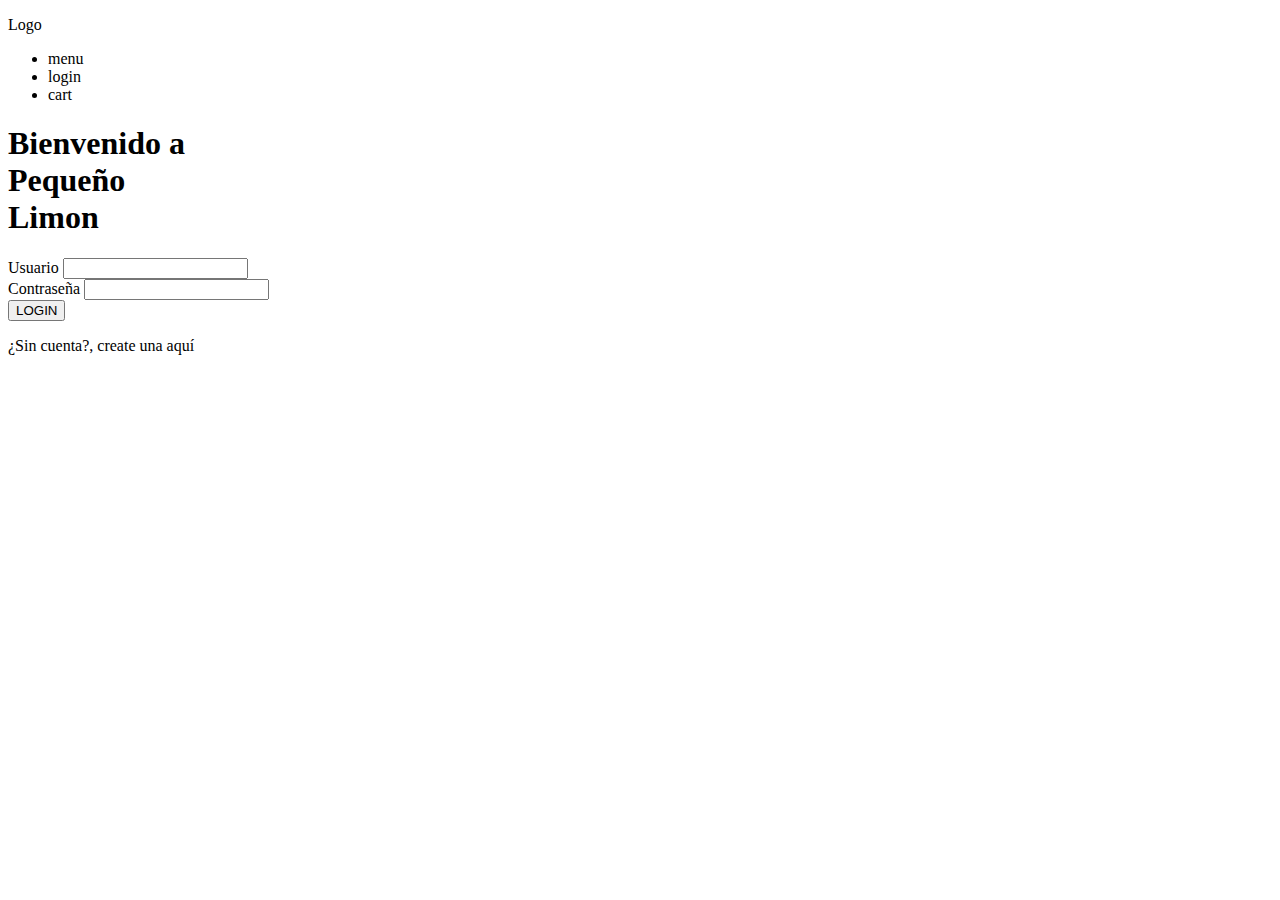
==== login.html @ bf699aa9 "Archivos base creados, 6 html y su esqueleto" ====
<!DOCTYPE html>
<html lang="en">

<head>
    <meta charset="UTF-8">
    <meta http-equiv="X-UA-Compatible" content="IE=edge">
    <meta name="viewport" content="width=393px, height=852px, initial-scale=1.0, user-scalable=none">
    <title>Document</title>
    <link rel="stylesheet" href="reset.css">
    <link rel="preconnect" href="https://fonts.googleapis.com">
    <link rel="preconnect" href="https://fonts.gstatic.com" crossorigin>
    <link href="https://fonts.googleapis.com/css2?family=Inter&display=swap" rel="stylesheet">
    <link rel="stylesheet" href="login.css">
</head>

<body>
    <header>
        <p id="logo">Logo</p>
        <ul class="navegacion">
            <li id="menu">menu</li>
            <li id="login">login</li>
            <li id="cart">cart</li>
        </ul>
    </header>

    <main>
        <h1>Bienvenido a<br>Pequeño<br>Limon</h1>

        <div class="input-registro">
            
            <div class="cajita">
                <label for="usuario">Usuario</label>
                <input type="text" id="usuario">
            </div>
          
            <div class="cajita">
                <label for="contrasena">Contraseña</label>
                <input type="text" id="contrasena">
            </div>
           
        </div>
        <button>LOGIN</button>
        <p>¿Sin cuenta?, create una aquí</p>

    </main>

</body>

</html>
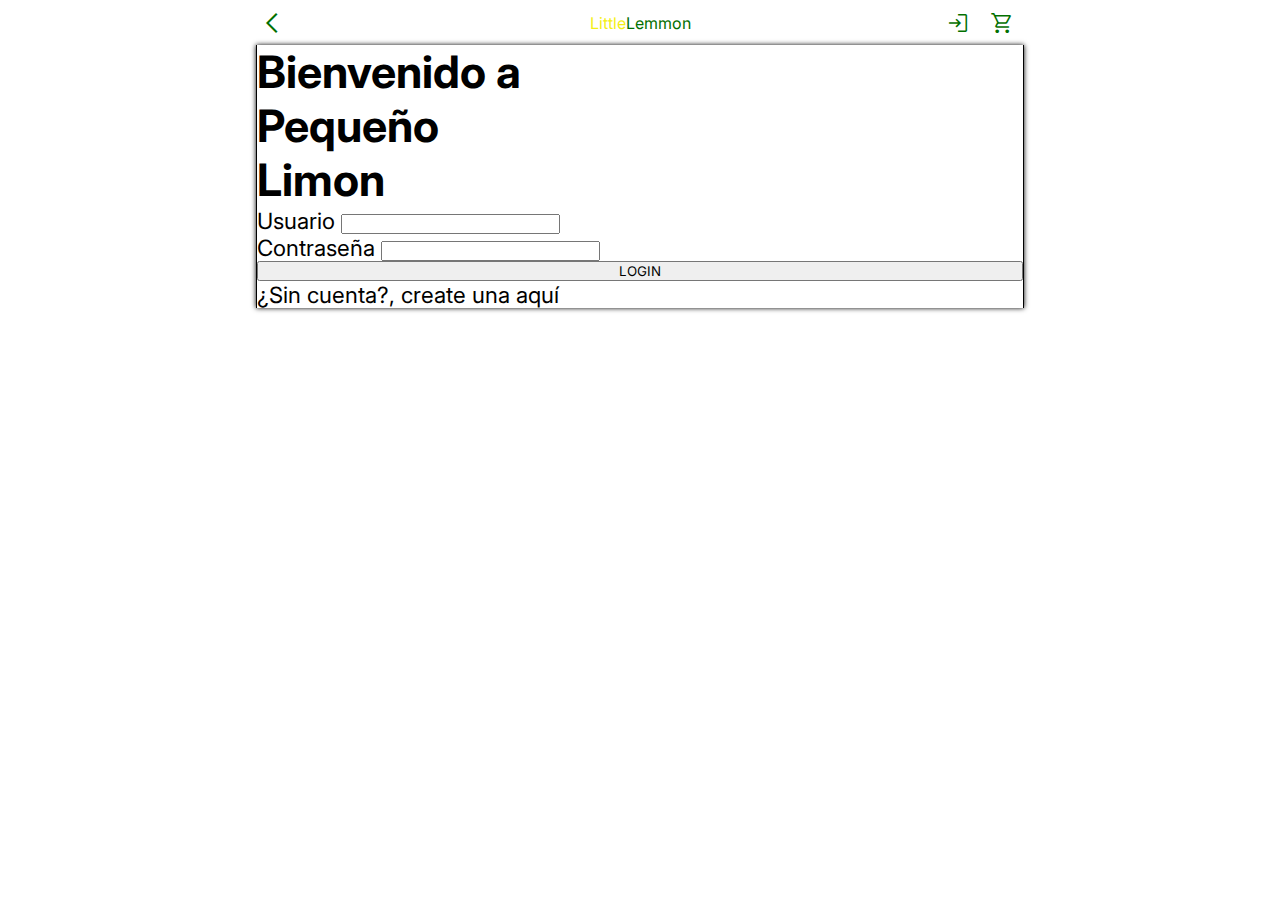
==== commit 81f3c90c: "incorporar botón back a login.html" ====
--- a/login.html
+++ b/login.html
@@ -5,22 +5,29 @@
     <meta charset="UTF-8">
     <meta http-equiv="X-UA-Compatible" content="IE=edge">
     <meta name="viewport" content="width=393px, height=852px, initial-scale=1.0, user-scalable=none">
-    <title>Document</title>
-    <link rel="stylesheet" href="reset.css">
-    <link rel="preconnect" href="https://fonts.googleapis.com">
-    <link rel="preconnect" href="https://fonts.gstatic.com" crossorigin>
-    <link href="https://fonts.googleapis.com/css2?family=Inter&display=swap" rel="stylesheet">
-    <link rel="stylesheet" href="login.css">
+    <title>Login</title>
+    <link rel="stylesheet"
+        href="https://fonts.googleapis.com/css2?family=Material+Symbols+Outlined:opsz,wght,FILL,GRAD@20..48,100..700,0..1,-50..200" />
+    <link rel="stylesheet" href="style.css">
 </head>
 
 <body>
     <header>
-        <p id="logo">Logo</p>
-        <ul class="navegacion">
-            <li id="menu">menu</li>
-            <li id="login">login</li>
-            <li id="cart">cart</li>
-        </ul>
+        <nav class="navegacion">
+            <div class="navegacion__menu">
+                <span class="material-symbols-outlined">
+                    arrow_back_ios</span>
+                <span id="back_button">Back</span>
+            </div>
+            <div class="navegacion__logo">
+                <span class="logo1">Little</span>
+                <span class="logo2">Lemmon</span>
+            </div>
+            <div class="navegacion__servicios">
+                <span class="material-symbols-outlined">login</span>
+                <span class="material-symbols-outlined">shopping_cart</span>
+            </div>
+        </nav>
     </header>
 
     <main>
--- a/style.css
+++ b/style.css
@@ -0,0 +1,202 @@
+@import url('https://fonts.googleapis.com/css2?family=Inter:wght@500&display=swap');
+
+* {
+  margin: 0;
+  padding: 0;
+  box-sizing: border-box;
+  font-family: 'Inter', sans-serif;
+}
+
+body {
+  width: 100%;
+  height: 100%;
+  display: flex;
+  flex-direction: column;
+  align-content: center;
+  margin: 0 auto;
+}
+
+.material-symbols-outlined {
+  font-variation-settings:
+    'FILL' 0,
+    'wght' 400,
+    'GRAD' 0,
+    'opsz' 48;
+  color: #027000;
+}
+
+.material-symbols-outlined:hover {
+  font-variation-settings:
+    'FILL' 0,
+    'wght' 400,
+    'GRAD' 0,
+    'opsz' 48;
+  color: lightgreen;
+  text-shadow: 2px 2px 2px #f4f014;
+}
+
+.navegacion {
+  display: flex;
+  width: 100%;
+  height: 5vh;
+  align-items: center;
+  justify-content: center;
+}
+
+.navegacion__menu {
+  flex: 1 1 30vw;
+  display: flex;
+  justify-content: start;
+  color: rgba(2,112,0, 0);
+}
+
+.navegacion__menu:hover{
+  color: lightgreen;
+  text-shadow: 2px 2px 2px #f4f014;
+}
+
+#back_button{
+  margin:0px auto;
+  position:absolute;
+  left:27px;
+  color:
+}
+
+.navegacion__logo {
+  flex: 1 1 30vw;
+  display: flex;
+  justify-content: center;
+}
+
+.navegacion__servicios {
+  display: flex;
+  flex: 1 1 30vw;
+  justify-content: right;
+}
+
+.material-symbols-outlined {
+  margin: 0px 10px;
+}
+
+.logo1 {
+  color: #f4f014;
+}
+
+.logo2 {
+  color: #027000;
+}
+
+/*main*/
+main {
+  display: flex;
+  flex-direction: column;
+  font-size: 1.4em;
+  border-left: 1px solid black;
+  border-right: 1px solid black;
+  box-shadow:0px 0px 5px black;
+}
+
+
+/*main__portada index*/
+.main__portada {
+  flex: 1 1 40vh;
+  display: flex;
+  flex-direction: column;
+  justify-content: space-around;
+  width: 100%;
+  color: white;
+  background-image: url(imagenes/portada.svg);
+  background-size: cover;
+  background-position: left;
+  background-repeat: no-repeat;
+  border:none;
+  box-shadow:0px 0px 5px black;
+}
+
+.main__portada h1 {
+  margin-left: 5%;
+  font-size: 1.8em;
+  text-shadow:0px 0px 5px black;
+}
+
+.main__portada p {
+  margin-left: 5%;
+  text-shadow:0px 0px 5px black;
+}
+
+.main__portada button {
+  border-radius: 15px;
+  border: none;
+  background: #027000;
+  color: white;
+  width: 30%;
+  height: 12%;
+  margin-left: 5%;
+  font-size: 1em;
+  box-shadow:0px 0px 5px black;
+}
+
+
+/*main__opciones index*/
+.main__opciones {
+  flex: 1 1 10vh;
+  display: flex;
+  flex-direction: row;
+  align-items: center;
+  justify-content: space-around;
+  box-shadow:0px 0px 5px black;
+}
+
+.main__opciones button {
+  border-radius: 30px;
+  border: none;
+  background: #027000;
+  color: white;
+  width: 27%;
+  height: 70%;
+  font-size: 1em;
+  box-shadow:0px 0px 5px black;
+}
+
+/*main__platos index*/
+.main__platos {
+  flex: 1 1 40vh;
+  display: flex;
+  flex-direction: column;
+  justify-content: space-between;
+  padding: 15px;
+  border:none;
+  box-shadow:0px 0px 5px black;
+}
+
+.main__platos--carta {
+  display: flex;
+  flex-direction: row;
+  border:none;
+  width: 100%;
+  height: 29.9%;
+  box-shadow:0px 0px 5px black;
+  border-radius:10px;
+}
+
+.main__platos--carta--imagenes {
+  height: 100%;
+  border:none;
+}
+
+.main__platos--carta--descripcion {
+  font-size:0.8em;
+  color:rgb(75, 81, 81);
+  padding: 0px 25px;
+  align-self: center;
+  text-shadow:0px 0px 5px lightgrey;
+  }
+
+
+/* Small devices (portrait tablets and large phones, 600px and up) ) */
+@media only screen and (min-width: 768px) {
+  body {
+    width: 60%;
+  }
+
+}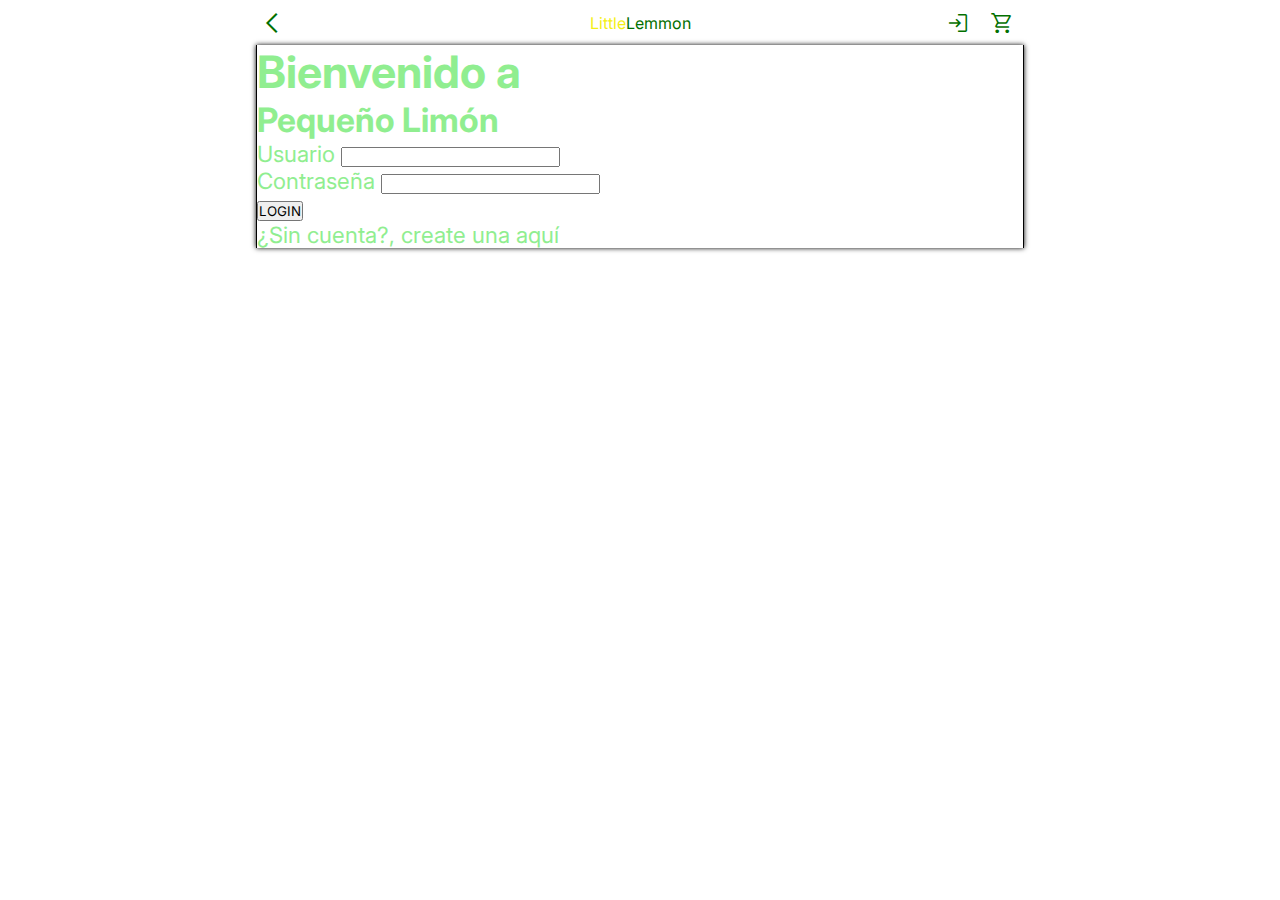
==== commit bff9afc0: "se agreg'o clases a las secciones" ====
--- a/login.html
+++ b/login.html
@@ -29,28 +29,26 @@
             </div>
         </nav>
     </header>
-
     <main>
-        <h1>Bienvenido a<br>Pequeño<br>Limon</h1>
-
-        <div class="input-registro">
-            
-            <div class="cajita">
+        <section class="registro__logo">
+            <h1>Bienvenido a</h1>
+            <h2>Pequeño Limón</h2>
+        </section>
+        <section class="registro__formulario">
+            <div class="registro__formulario--dato">
                 <label for="usuario">Usuario</label>
                 <input type="text" id="usuario">
             </div>
-          
-            <div class="cajita">
+            <div class="registro__formulario--dato">
                 <label for="contrasena">Contraseña</label>
                 <input type="text" id="contrasena">
             </div>
-           
-        </div>
-        <button>LOGIN</button>
-        <p>¿Sin cuenta?, create una aquí</p>
-
+        </section>
+        <section class="registro__acceso">
+            <button>LOGIN</button>
+            <p>¿Sin cuenta?, create una aquí</p>
+        </section>
     </main>
-
 </body>
 
 </html>--- a/style.css
+++ b/style.css
@@ -56,10 +56,9 @@
 }
 
 #back_button{
-  margin:0px auto;
-  position:absolute;
-  left:27px;
-  color:
+  position:relative;
+  left:-20px;
+  z-index:10;
 }
 
 .navegacion__logo {
@@ -192,6 +191,18 @@
   text-shadow:0px 0px 5px lightgrey;
   }
 
+/*estilos login.html*/
+/* main*/
+main{
+  color:lightgreen;
+}
+
+
+
+
+
+
+
 
 /* Small devices (portrait tablets and large phones, 600px and up) ) */
 @media only screen and (min-width: 768px) {
@@ -199,4 +210,5 @@
     width: 60%;
   }
 
-}+}
+
